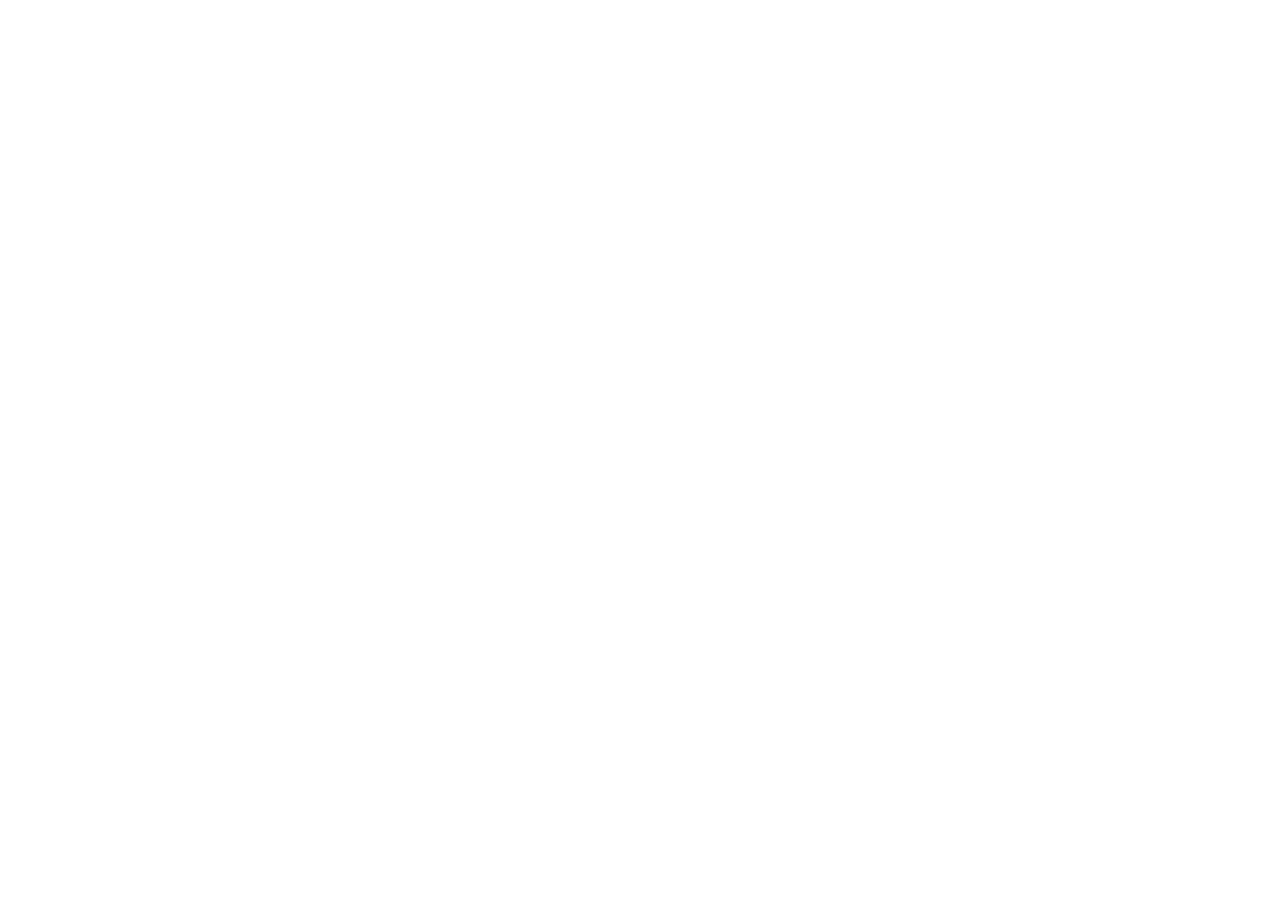
==== 5/index.html @ f58b8f3b "richiesta base n5 soddisfatta" ====
<!DOCTYPE html>
<html lang="en" dir="ltr">
  <head>
    <meta charset="utf-8">
    <title>js-snack 5</title>
  </head>
  <body>
    <script type="text/javascript" src="script.js">

    </script>
  </body>
</html>
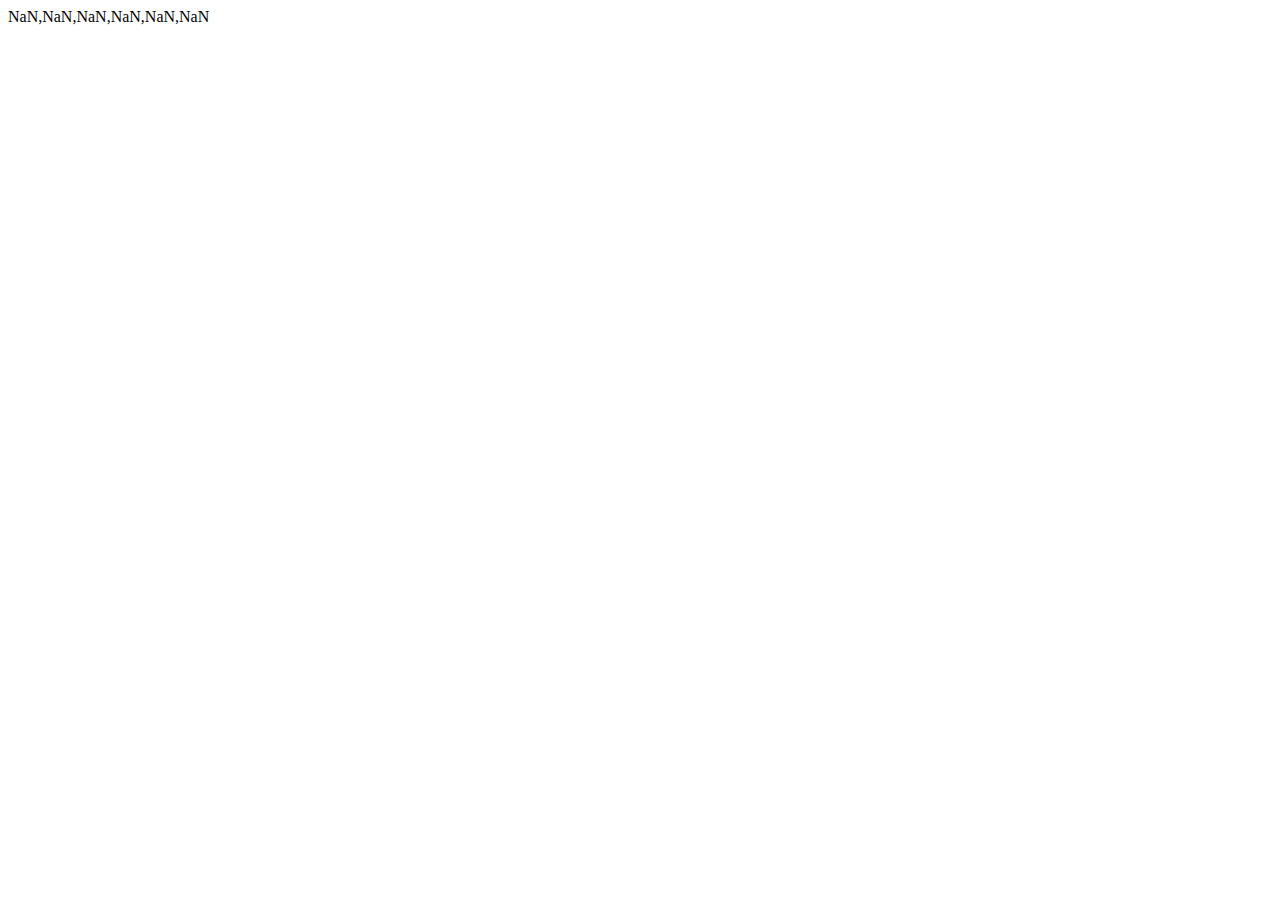
==== commit 7caf79e1: "aggiunta output" ====
--- a/5/index.html
+++ b/5/index.html
@@ -5,6 +5,9 @@
     <title>js-snack 5</title>
   </head>
   <body>
+    <div id="pag">
+
+    </div>
     <script type="text/javascript" src="script.js">
 
     </script>
